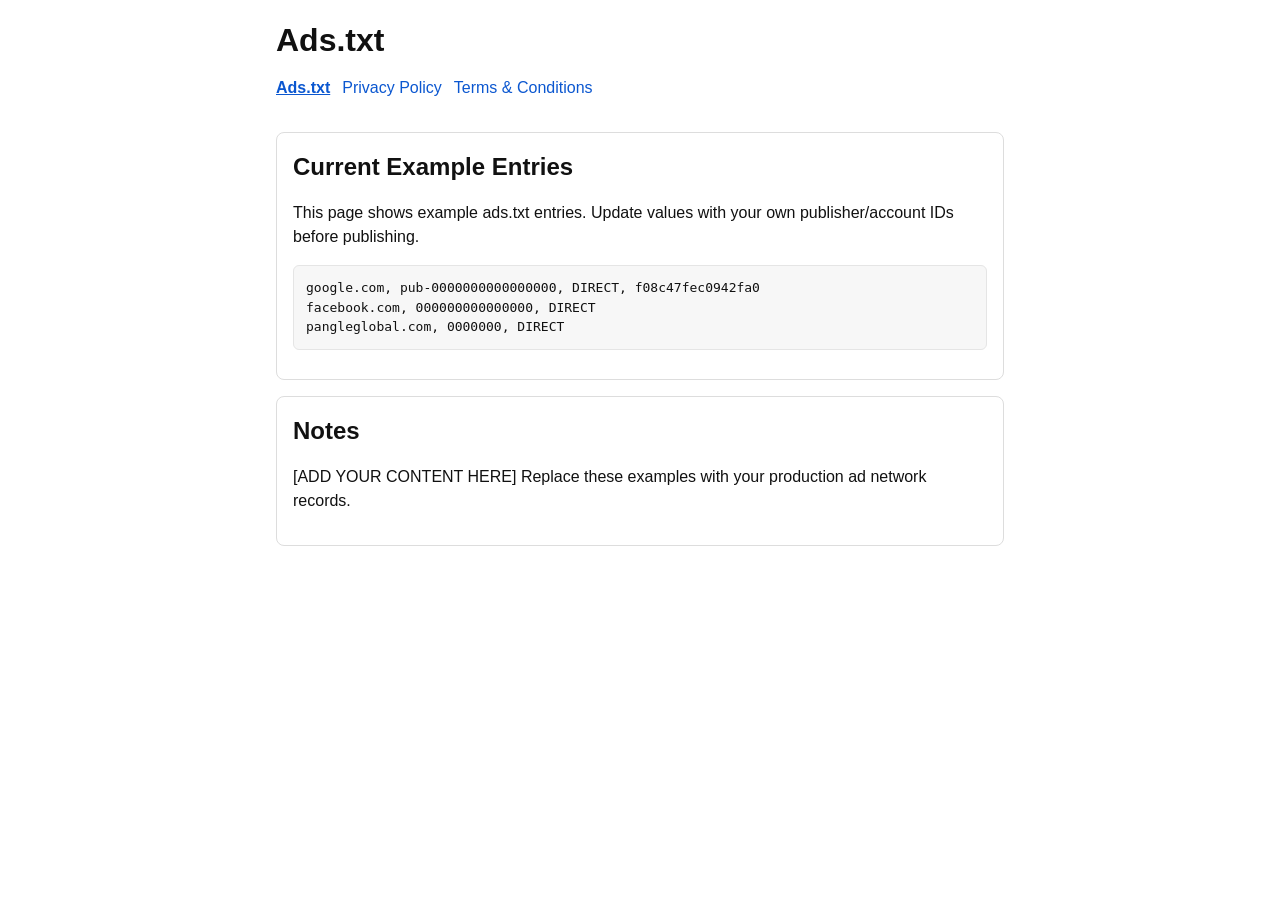
==== index.html @ e69553df "feat: add minimal multi-page Play Console site with ads.txt and policy pages Agent-Logs-Url: https:/" ====
<!doctype html>
<html lang="en">
  <head>
    <meta charset="UTF-8" />
    <meta name="viewport" content="width=device-width, initial-scale=1.0" />
    <title>Ads.txt | Play Console</title>
    <link rel="stylesheet" href="style.css" />
  </head>
  <body>
    <header>
      <h1>Ads.txt</h1>
      <nav aria-label="Main navigation">
        <a href="index.html" aria-current="page">Ads.txt</a>
        <a href="privacy-policy.html">Privacy Policy</a>
        <a href="terms-conditions.html">Terms &amp; Conditions</a>
      </nav>
    </header>

    <main>
      <section>
        <h2>Current Example Entries</h2>
        <p>
          This page shows example ads.txt entries. Update values with your own publisher/account
          IDs before publishing.
        </p>
        <pre><code>google.com, pub-0000000000000000, DIRECT, f08c47fec0942fa0
facebook.com, 000000000000000, DIRECT
pangleglobal.com, 0000000, DIRECT</code></pre>
      </section>

      <section>
        <h2>Notes</h2>
        <p>[ADD YOUR CONTENT HERE] Replace these examples with your production ad network records.</p>
      </section>
    </main>
  </body>
</html>
---- style.css ----
:root {
  color-scheme: light;
}

* {
  box-sizing: border-box;
}

body {
  margin: 0;
  font-family: -apple-system, BlinkMacSystemFont, "Segoe UI", Roboto, Arial, sans-serif;
  line-height: 1.5;
  background: #fff;
  color: #111;
}

header,
main {
  width: min(100%, 760px);
  margin: 0 auto;
  padding: 1rem;
}

h1,
h2 {
  margin: 0 0 0.75rem;
}

nav {
  display: flex;
  flex-wrap: wrap;
  gap: 0.75rem;
  margin-top: 0.5rem;
}

nav a {
  text-decoration: none;
  color: #0b57d0;
}

nav a[aria-current="page"] {
  font-weight: 600;
  text-decoration: underline;
}

section {
  border: 1px solid #ddd;
  border-radius: 8px;
  padding: 1rem;
  margin: 0 0 1rem;
}

pre {
  overflow-x: auto;
  background: #f7f7f7;
  border: 1px solid #e5e5e5;
  border-radius: 6px;
  padding: 0.75rem;
}
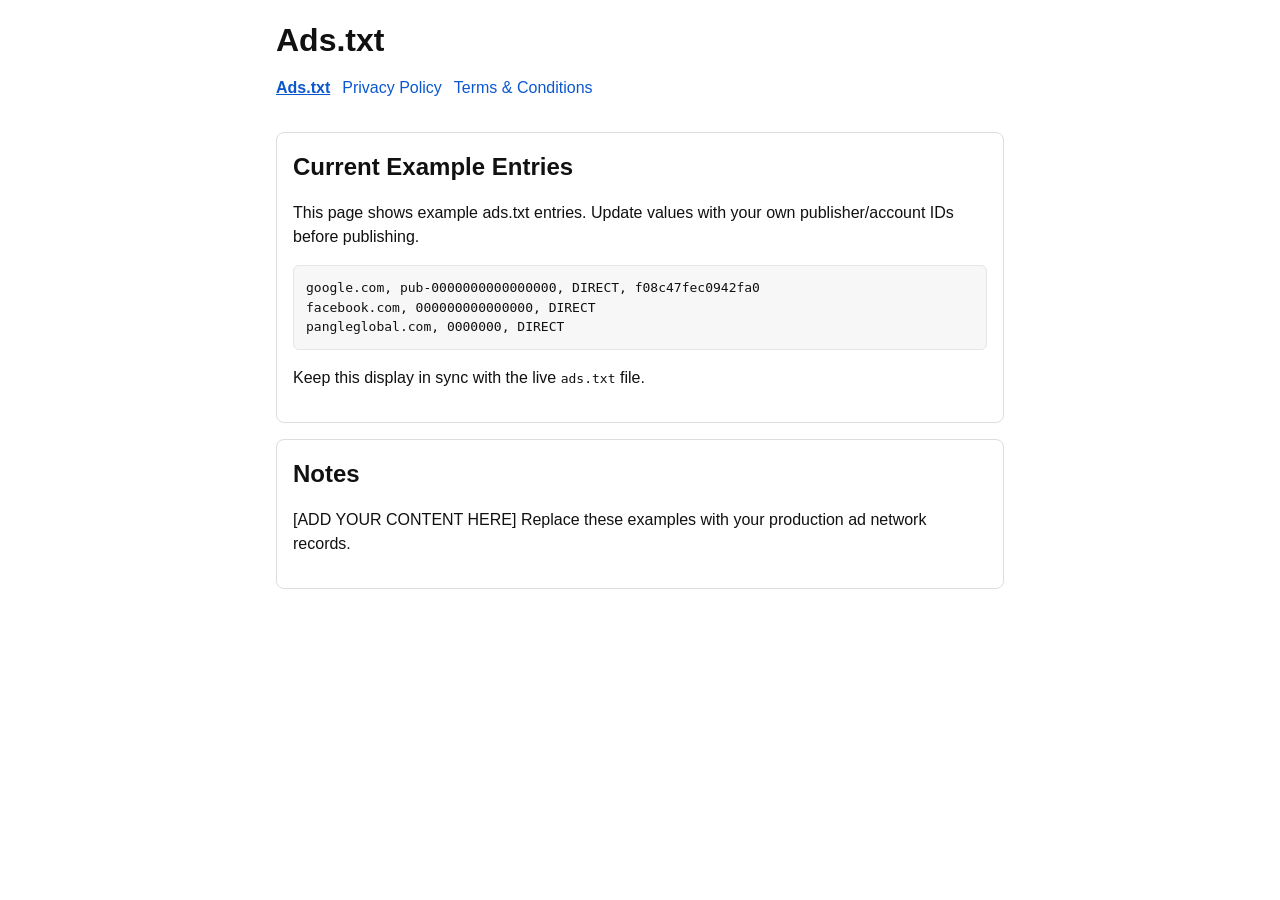
==== commit 3f22fc27: "chore: clarify placeholder ads entries and sync note Agent-Logs-Url: https://github.com/Hafizzwaqas/" ====
--- a/index.html
+++ b/index.html
@@ -26,6 +26,7 @@
         <pre><code>google.com, pub-0000000000000000, DIRECT, f08c47fec0942fa0
 facebook.com, 000000000000000, DIRECT
 pangleglobal.com, 0000000, DIRECT</code></pre>
+        <p>Keep this display in sync with the live <code>ads.txt</code> file.</p>
       </section>
 
       <section>
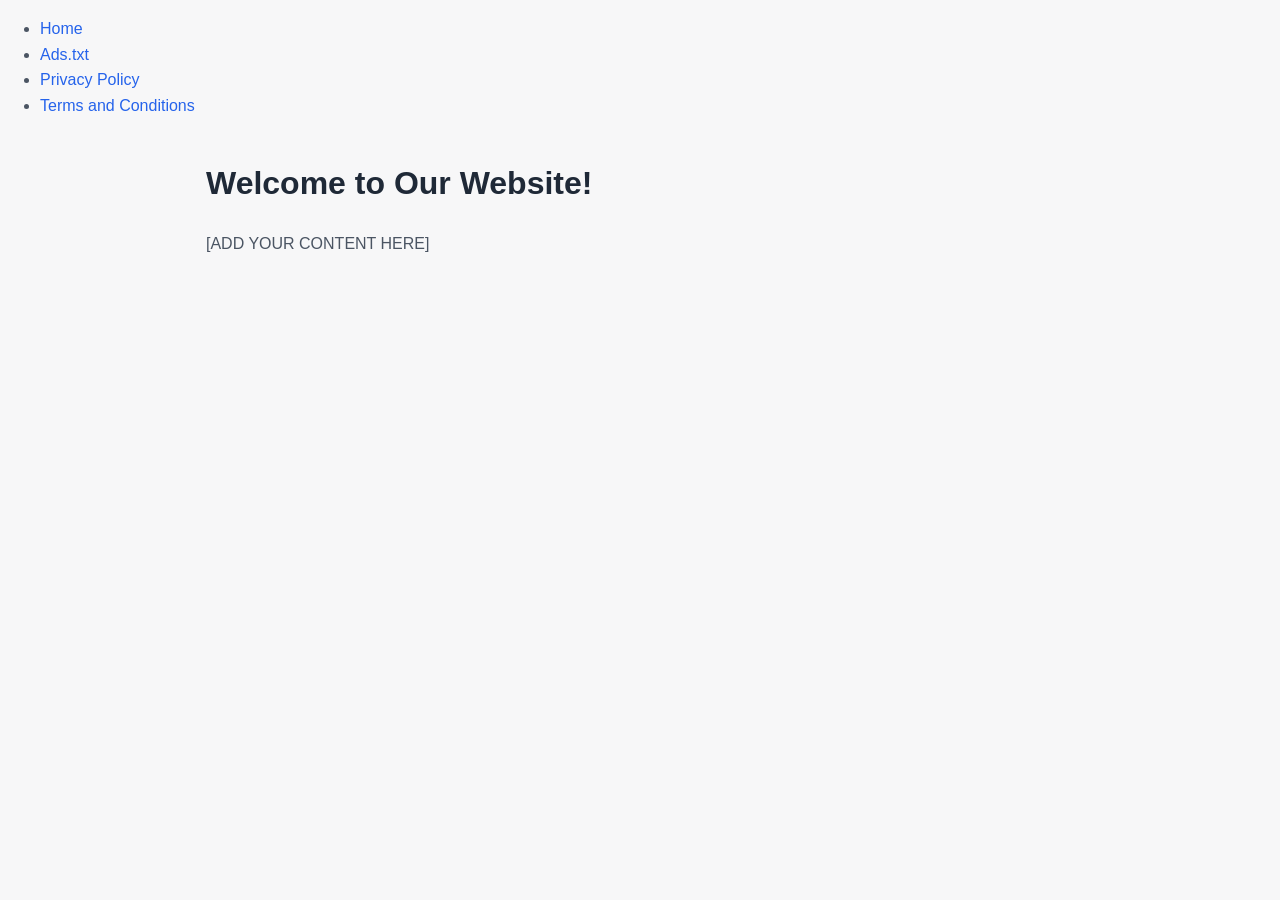
==== commit 46f16cbf: "Create index.html for landing page with navigation" ====
--- a/index.html
+++ b/index.html
@@ -1,38 +1,25 @@
-<!doctype html>
+<!DOCTYPE html>
 <html lang="en">
-  <head>
-    <meta charset="UTF-8" />
-    <meta name="viewport" content="width=device-width, initial-scale=1.0" />
-    <title>Ads.txt | Play Console</title>
-    <link rel="stylesheet" href="style.css" />
-  </head>
-  <body>
+<head>
+    <meta charset="UTF-8">
+    <meta name="viewport" content="width=device-width, initial-scale=1.0">
+    <link rel="stylesheet" href="style.css">
+    <title>Home</title>
+</head>
+<body>
     <header>
-      <h1>Ads.txt</h1>
-      <nav aria-label="Main navigation">
-        <a href="index.html" aria-current="page">Ads.txt</a>
-        <a href="privacy-policy.html">Privacy Policy</a>
-        <a href="terms-conditions.html">Terms &amp; Conditions</a>
-      </nav>
+        <nav>
+            <ul>
+                <li><a href="index.html">Home</a></li>
+                <li><a href="app-ads.txt/index.html">Ads.txt</a></li>
+                <li><a href="privacy-policy/index.html">Privacy Policy</a></li>
+                <li><a href="term-and-conditions/index.html">Terms and Conditions</a></li>
+            </ul>
+        </nav>
     </header>
-
     <main>
-      <section>
-        <h2>Current Example Entries</h2>
-        <p>
-          This page shows example ads.txt entries. Update values with your own publisher/account
-          IDs before publishing.
-        </p>
-        <pre><code>google.com, pub-0000000000000000, DIRECT, f08c47fec0942fa0
-facebook.com, 000000000000000, DIRECT
-pangleglobal.com, 0000000, DIRECT</code></pre>
-        <p>Keep this display in sync with the live <code>ads.txt</code> file.</p>
-      </section>
-
-      <section>
-        <h2>Notes</h2>
-        <p>[ADD YOUR CONTENT HERE] Replace these examples with your production ad network records.</p>
-      </section>
+        <h1>Welcome to Our Website!</h1>
+        <p>[ADD YOUR CONTENT HERE]</p>
     </main>
-  </body>
-</html>
+</body>
+</html>
--- a/style.css
+++ b/style.css
@@ -1,5 +1,11 @@
 :root {
   color-scheme: light;
+  --bg: #f7f7f8;
+  --surface: #ffffff;
+  --text: #1f2937;
+  --muted: #4b5563;
+  --border: #e5e7eb;
+  --link: #2563eb;
 }
 
 * {
@@ -8,52 +14,73 @@
 
 body {
   margin: 0;
-  font-family: -apple-system, BlinkMacSystemFont, "Segoe UI", Roboto, Arial, sans-serif;
-  line-height: 1.5;
-  background: #fff;
-  color: #111;
+  font-family: -apple-system, BlinkMacSystemFont, "Segoe UI", Roboto, Helvetica, Arial, sans-serif;
+  background: var(--bg);
+  color: var(--text);
+  line-height: 1.6;
 }
 
-header,
 main {
-  width: min(100%, 760px);
-  margin: 0 auto;
-  padding: 1rem;
+  max-width: 900px;
+  margin: 24px auto;
+  padding: 0 16px;
+}
+
+section {
+  background: var(--surface);
+  border: 1px solid var(--border);
+  border-radius: 8px;
+  padding: 20px;
 }
 
 h1,
-h2 {
-  margin: 0 0 0.75rem;
+h2,
+h3 {
+  margin-top: 0;
 }
 
 nav {
   display: flex;
   flex-wrap: wrap;
-  gap: 0.75rem;
-  margin-top: 0.5rem;
+  gap: 12px;
+  margin-bottom: 16px;
 }
 
-nav a {
+a {
+  color: var(--link);
   text-decoration: none;
-  color: #0b57d0;
 }
 
-nav a[aria-current="page"] {
-  font-weight: 600;
+a:hover {
   text-decoration: underline;
 }
 
-section {
-  border: 1px solid #ddd;
-  border-radius: 8px;
-  padding: 1rem;
-  margin: 0 0 1rem;
+code,
+pre {
+  font-family: ui-monospace, SFMono-Regular, Menlo, Monaco, Consolas, "Liberation Mono", "Courier New", monospace;
 }
 
 pre {
-  overflow-x: auto;
-  background: #f7f7f7;
-  border: 1px solid #e5e5e5;
+  white-space: pre-wrap;
+  word-break: break-word;
+  background: #f3f4f6;
+  border: 1px solid var(--border);
   border-radius: 6px;
-  padding: 0.75rem;
+  padding: 14px;
+  margin: 0;
 }
+
+p,
+li {
+  color: var(--muted);
+}
+
+@media (max-width: 640px) {
+  main {
+    margin: 16px auto;
+  }
+
+  section {
+    padding: 16px;
+  }
+}
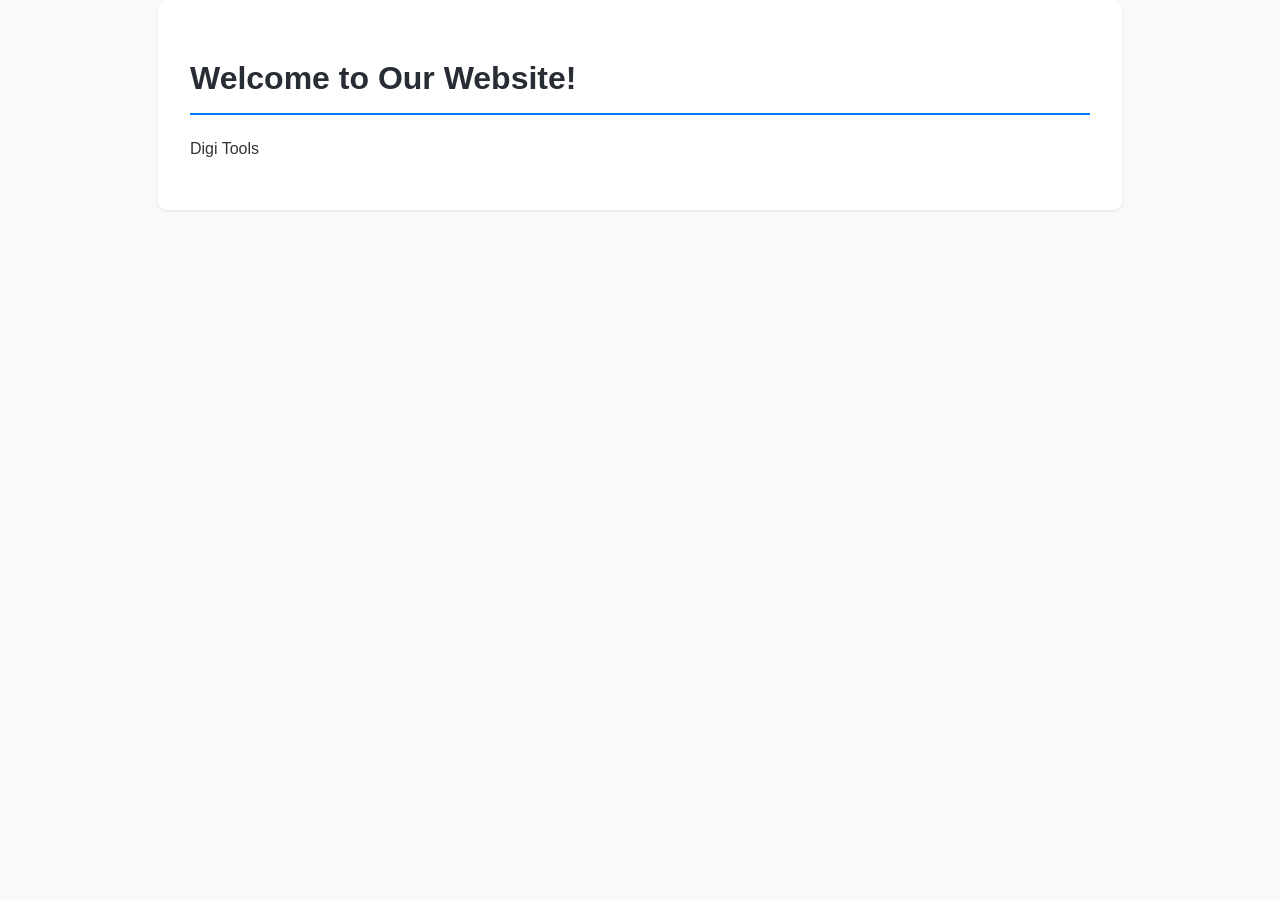
==== commit 8ad6c59b: "Comment out header and update main content Commented out the header section and updated the content " ====
--- a/index.html
+++ b/index.html
@@ -7,7 +7,7 @@
     <title>Home</title>
 </head>
 <body>
-    <header>
+    <!-- <header>
         <nav>
             <ul>
                 <li><a href="index.html">Home</a></li>
@@ -16,10 +16,10 @@
                 <li><a href="term-and-conditions/index.html">Terms and Conditions</a></li>
             </ul>
         </nav>
-    </header>
+    </header> -->
     <main>
         <h1>Welcome to Our Website!</h1>
-        <p>[ADD YOUR CONTENT HERE]</p>
+        <p>Digi Tools</p>
     </main>
 </body>
-</html>+</html>
--- a/style.css
+++ b/style.css
@@ -1,86 +1,81 @@
-:root {
-  color-scheme: light;
-  --bg: #f7f7f8;
-  --surface: #ffffff;
-  --text: #1f2937;
-  --muted: #4b5563;
-  --border: #e5e7eb;
-  --link: #2563eb;
+body {
+    font-family: -apple-system, BlinkMacSystemFont, 'Segoe UI', Roboto, 'Helvetica Neue', Arial, sans-serif;
+    line-height: 1.6;
+    color: #333;
+    background-color: #f9f9f9;
+    margin: 0;
+    padding: 0;
 }
 
-* {
-  box-sizing: border-box;
+header {
+    background-color: #282c34;
+    color: white;
+    padding: 1rem 0;
+    margin-bottom: 2rem;
+    box-shadow: 0 2px 4px rgba(0,0,0,0.1);
 }
 
-body {
-  margin: 0;
-  font-family: -apple-system, BlinkMacSystemFont, "Segoe UI", Roboto, Helvetica, Arial, sans-serif;
-  background: var(--bg);
-  color: var(--text);
-  line-height: 1.6;
+nav ul {
+    list-style: none;
+    margin: 0;
+    padding: 0 2rem;
+    display: flex;
+    flex-wrap: wrap;
+    gap: 1rem;
+}
+
+nav a {
+    color: white;
+    text-decoration: none;
+    padding: 0.5rem 1rem;
+    border-radius: 4px;
+    transition: background-color 0.3s ease;
+}
+
+nav a:hover {
+    background-color: #555;
 }
 
 main {
-  max-width: 900px;
-  margin: 24px auto;
-  padding: 0 16px;
+    max-width: 900px;
+    margin: 0 auto;
+    padding: 2rem;
+    background-color: white;
+    border-radius: 8px;
+    box-shadow: 0 1px 3px rgba(0,0,0,0.1);
 }
 
-section {
-  background: var(--surface);
-  border: 1px solid var(--border);
-  border-radius: 8px;
-  padding: 20px;
+h1 {
+    color: #282c34;
+    border-bottom: 2px solid #007bff;
+    padding-bottom: 0.5rem;
 }
 
-h1,
-h2,
-h3 {
-  margin-top: 0;
+h2 {
+    color: #555;
+    margin-top: 1.5rem;
 }
 
-nav {
-  display: flex;
-  flex-wrap: wrap;
-  gap: 12px;
-  margin-bottom: 16px;
-}
-
-a {
-  color: var(--link);
-  text-decoration: none;
-}
-
-a:hover {
-  text-decoration: underline;
-}
-
-code,
-pre {
-  font-family: ui-monospace, SFMono-Regular, Menlo, Monaco, Consolas, "Liberation Mono", "Courier New", monospace;
+p {
+    margin: 1rem 0;
 }
 
 pre {
-  white-space: pre-wrap;
-  word-break: break-word;
-  background: #f3f4f6;
-  border: 1px solid var(--border);
-  border-radius: 6px;
-  padding: 14px;
-  margin: 0;
+    background-color: #f4f4f4;
+    border: 1px solid #ddd;
+    border-radius: 4px;
+    padding: 1rem;
+    overflow-x: auto;
+    font-family: 'Courier New', monospace;
 }
 
-p,
-li {
-  color: var(--muted);
-}
-
-@media (max-width: 640px) {
-  main {
-    margin: 16px auto;
-  }
-
-  section {
-    padding: 16px;
-  }
-}
+@media (max-width: 768px) {
+    nav ul {
+        flex-direction: column;
+        padding: 1rem;
+    }
+    
+    main {
+        padding: 1rem;
+    }
+}
